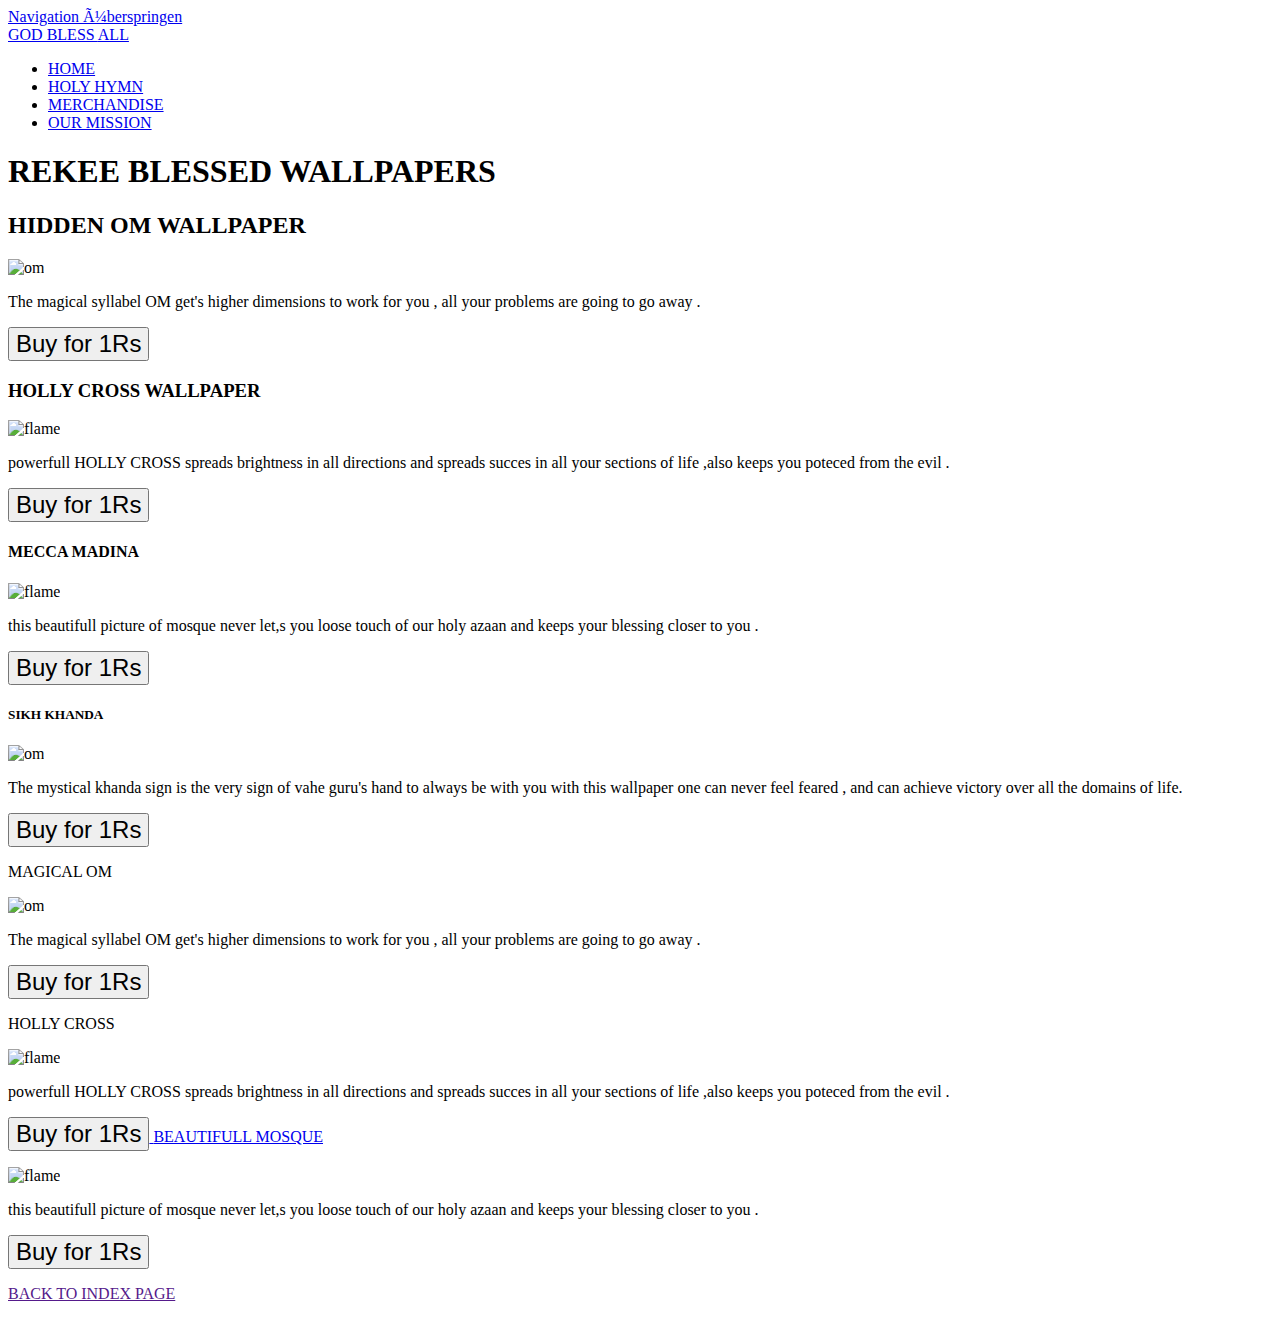
==== wallpapers.html @ c628b08d "update2" ====
<!DOCTYPE html>
<head>
  <title>GOD BLESSED WALLPAPERS</title> <!-- Hier sollte der Name deiner Homepage und der Tittel der einzelnen Webseite rein, auf der man sich befindet. Wichtig für Suchmaschinen dass hier relevante Suchwörter stehen. -->
   <meta http-equiv="Content-Type" content="text/html; charset=iso-8859-1" /> <!-- Wichtig, damit Umlaute richtig dargestellt werden. -->
   <meta http-equiv="Content-Style-Type" content="text/css" />
   <meta name="viewport" content="width=device-width, initial-scale=1" />
   <meta name="Content-Language" content="de" />
   <meta name="author" content="RITIK&KAUSHIK" /> <!-- Hier sollte der Name des Autors, der Inhalte erstellt, rein. -->
   <meta name="KeyWords" content="PAID BLESSED WALLPAPER & MERCHANDISE WEBSITE" /> <!-- Einige Suchmaschinen werten diese Schlüsselwörter aus, welche die Seite beschreiben. Auch Wortgruppen sind erlaubt. Alles getrennt durch Kommas. -->
   <meta name="Description" content="BLESSED WALLPAPERS AND MERCHANDISE THAT WIL CHANGE YOUR LIFE." /> <!-- Hier sollte ein Beschreibungstext der ganau den Inhalt dieser einzelnen HTML Seite in verkürzter Form wiedergibt. -->
    <link href="css/print.css" rel="stylesheet" type="text/css" media="print" /> <!-- siehe print.css -->
    <link href="css/screen.css" rel="stylesheet" type="text/css" media="screen, projection" /> <!-- Hier sollte der Pfad zur CSS-datei eingetragen werden, die für die Bildschirmausgabe zuständig ist. Je nachdem in welchem Verzeichniss sich diese Datei befindet muss der Pfad angepasst werden. -->
    <!--[if lte IE 6]><link rel="stylesheet" href="css/ielte6.css" type="text/css" media="screen" /><![endif]--> <!-- Über Conditional Comments wird für den IE <= 6 ein zusätzlich notwendiges Stylesheet eingebunden. -->
 </head>
 <body>
 <div id="container"> <!-- Ist dazu da, alles in einem Rahmen zu halten. -->
  <a class="skip" href="#main">Navigation überspringen</a> <!-- Für Blinde die nicht bei jedem aufruf die gleichen Infos hören wollen sondern gleich zum Inhalt der Seite weitergehen wollen. -->
  <div id="logo">
   <a href="./">GOD BLESS  <span>ALL</span></a> <!-- Hier kommt noch einmal der Name deiner Homepage rein. Was innerhalb dieses span ist wird invertiert. -->
  </div>
  <ul id="menu">
   <li><a href="index.html">HOME</a></li> <!-- Die Links müssen noch angepasst werden. -->
   <li><a href="#">HOLY HYMN</a></li>
   <li><a href="#">MERCHANDISE</a></li>
   <li><a href="#">OUR MISSION</a></li>
 
     </ul>
      <h1>REKEE BLESSED WALLPAPERS </h1> <!-- Hier sollte die Überschrift für die einzelne Seite rein. Auch sehr wichtig für Suchmaschinen. -->
    <h2>HIDDEN OM WALLPAPER</h2> <!-- Überschriften aller Ordnungen werden von vielen Suchmaschinen auch besonders beachtet. -->
    <p><img src="wallpaper/om2.jpg" alt="om " class="Fusce" style="width: 207px; height: 369px;" /> <!-- Das alt="" Attribut sollte nicht fehlen, auch wenn es nur leer ist. Screenreader lesen ansonsten unnötig den Namen der Datei vor. -->

      <p> The magical syllabel OM get's higher dimensions to work for you , all your problems are going to go away . 
        </p>
        <p>
       <a href="https://www.google.co.in/"><button style="font-size:24px">Buy for 1Rs <i class="fa fa-hand-paper-o"></i></button>


</a>
</p>
<h3> HOLLY CROSS WALLPAPER</h3> 
    <p><img src="wallpaper/cross2.jpg" alt="flame" class="Fusce" style="width: 226px; height: 402px;" />
    </p> <!-- Bilder können rechts oder links umflossen werden. Dazu gibt es die zwei Klassen fright und fleft. -->
        <p>powerfull HOLLY CROSS spreads brightness in all directions and spreads succes in all your sections of life ,also keeps you poteced from the evil .
        </p>
       
        <p>
       <a href="https://www.google.co.in/"><button style="font-size:24px">Buy for 1Rs <i class="fa fa-hand-paper-o"></i></button>


</a>
</p>
<h4> MECCA MADINA </h4> 
 <p><img src="wallpaper/mosque2.jpg" alt="flame" class="Fusce" style="width: 402px; height: 803px;" />
    </p> <!-- Bilder können rechts oder links umflossen werden. Dazu gibt es die zwei Klassen fright und fleft. -->
        <p>this beautifull picture of mosque never let,s you loose touch of our holy azaan and keeps your blessing closer to you .</p>
       
        <p>
       <a href="https://www.google.co.in/"><button style="font-size:24px">Buy for 1Rs <i class="fa fa-hand-paper-o"></i></button>


</a>
</p>
<h5>SIKH KHANDA </h5> <!-- Überschriften aller Ordnungen werden von vielen Suchmaschinen auch besonders beachtet. -->
    <p><img src="wallpaper/khanda.jpg" alt="om " class="Fusce" style="width: 207px; height: 369px;" /> <!-- Das alt="" Attribut sollte nicht fehlen, auch wenn es nur leer ist. Screenreader lesen ansonsten unnötig den Namen der Datei vor. -->

      <p> The mystical khanda sign is the very sign of vahe guru's hand to always be with you with this wallpaper one can never feel feared , and can achieve victory over all the domains of life. 
        </p>
        <p>
       <a href="https://www.google.co.in/"><button style="font-size:24px">Buy for 1Rs <i class="fa fa-hand-paper-o"></i></button>


</a>
</p>
<h7> MAGICAL OM </h7> 
<p><img src="img/om1.jpg" alt="om " class="Fusce" style="width: 207px; height: 369px;" />
  </p>
<p> The magical syllabel OM get's higher dimensions to work for you , all your problems are going to go away . 
        </p>
        <p>
       <a href="https://www.google.co.in/"><button style="font-size:24px">Buy for 1Rs <i class="fa fa-hand-paper-o"></i></button>


</a>
</p>
<h7> HOLLY CROSS</h7> 
    <p><img src="img/cross1.jpg" alt="flame" class="Fusce" style="width: 226px; height: 402px;" />
    </p> <!-- Bilder können rechts oder links umflossen werden. Dazu gibt es die zwei Klassen fright und fleft. -->
        <p>powerfull HOLLY CROSS spreads brightness in all directions and spreads succes in all your sections of life ,also keeps you poteced from the evil .
        </p>
       
        <p>
       <a href="https://www.google.co.in/"><button style="font-size:24px">Buy for 1Rs <i class="fa fa-hand-paper-o"></i></button>

<h8> BEAUTIFULL MOSQUE</h8>
</a>
</p>
 <p><img src="img/mosque1.jpg" alt="flame" class="Fusce" style="width: 402px; height: 803px;" />
    </p> <!-- Bilder können rechts oder links umflossen werden. Dazu gibt es die zwei Klassen fright und fleft. -->
        <p>this beautifull picture of mosque never let,s you loose touch of our holy azaan and keeps your blessing closer to you .</p>
       
        <p>
       <a href="https://www.google.co.in/"><button style="font-size:24px">Buy for 1Rs <i class="fa fa-hand-paper-o"></i></button>


</a>
</p>
<p>
<a href="" ="index.html">BACK TO INDEX PAGE</a>
</p>
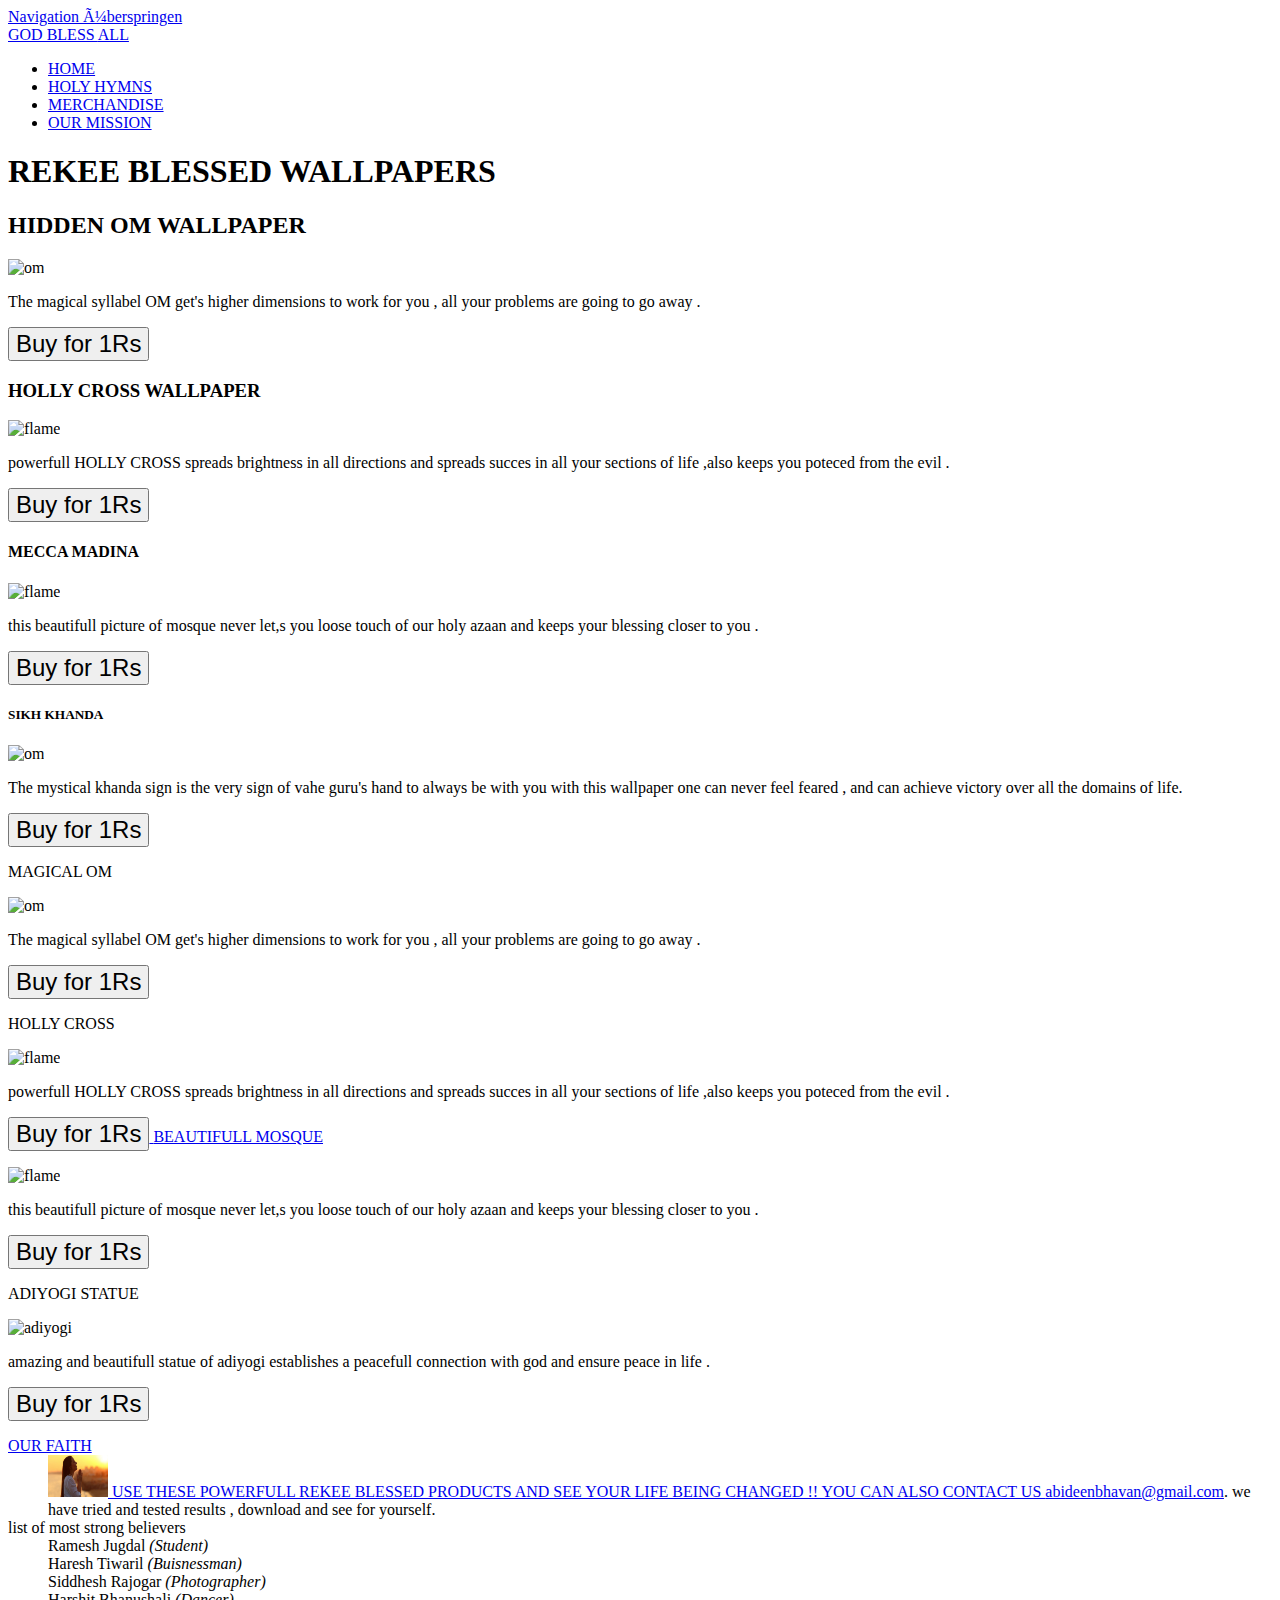
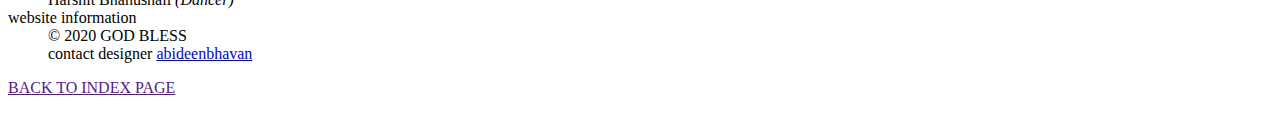
==== commit dcf5e2d8: "update3" ====
--- a/wallpapers.html
+++ b/wallpapers.html
@@ -19,10 +19,10 @@
    <a href="./">GOD BLESS  <span>ALL</span></a> <!-- Hier kommt noch einmal der Name deiner Homepage rein. Was innerhalb dieses span ist wird invertiert. -->
   </div>
   <ul id="menu">
-   <li><a href="index.html">HOME</a></li> <!-- Die Links müssen noch angepasst werden. -->
-   <li><a href="#">HOLY HYMN</a></li>
-   <li><a href="#">MERCHANDISE</a></li>
-   <li><a href="#">OUR MISSION</a></li>
+   <li><a href="https://abideenbhavan.github.io/godbless/">HOME</a></li> <!-- Die Links müssen noch angepasst werden. -->
+   <li><a href="holyhymns.html">HOLY HYMNS</a></li>
+   <li><a href="merchandize.html">MERCHANDISE</a></li>
+   <li><a href="ourmission.html">OUR MISSION</a></li>
  
      </ul>
       <h1>REKEE BLESSED WALLPAPERS </h1> <!-- Hier sollte die Überschrift für die einzelne Seite rein. Auch sehr wichtig für Suchmaschinen. -->
@@ -104,6 +104,35 @@
 
 </a>
 </p>
+</p>
+<h9> ADIYOGI STATUE </h9> 
+ <p><img src="wallpaper/adiyogi.jpg" alt="adiyogi" class="Fusce" style="width: 402px; height: 803px;" />
+    </p> <!-- Bilder können rechts oder links umflossen werden. Dazu gibt es die zwei Klassen fright und fleft. -->
+        <p>amazing and beautifull statue of adiyogi establishes a peacefull connection with god and ensure peace in life .</p>
+       
+        <p>
+       <a href="https://www.google.co.in/"><button style="font-size:24px">Buy for 1Rs <i class="fa fa-hand-paper-o"></i></button>
+        <div id="subnav">
+  <dt>OUR FAITH</dt>
+    <dd><img src="img/pray.jpg" alt="Passphoto, langhariger Typ" class="fright" style="width: 60px; height: 42px;" />
+        USE THESE POWERFULL REKEE BLESSED PRODUCTS AND SEE YOUR LIFE BEING CHANGED !! YOU CAN ALSO CONTACT US 
+        <a href="mailto:abideenbhavan@gmail.com">abideenbhavan@gmail.com</a>. we have tried and tested results , download and see for yourself.</dd>
+   <dt>list of most strong believers </dt>
+    <dd>Ramesh Jugdal<em> (Student)</em></dd>
+    <dd>Haresh Tiwaril<em> (Buisnessman)</em></dd>
+    <dd>Siddhesh Rajogar <em> (Photographer)</em></dd>
+    <dd>Harshit Bhanushali<em> (Dancer)</em></dd>
+    <dt>website information </dt>
+   
+    <dd>&copy; 2020 GOD BLESS</dd>
+    <dd>contact designer <a href="<dd>abideenbhavan@gmail.com</dd>">abideenbhavan</a></dd>
+ </div>
+<p id="footer"></p>
+ </div>
+ </body>
+</a>
+</p>
 <p>
-<a href="" ="index.html">BACK TO INDEX PAGE</a>
-</p>+<a href="" ="https://abideenbhavan.github.io/godbless/">BACK TO INDEX PAGE</a>
+</p>
+</html>